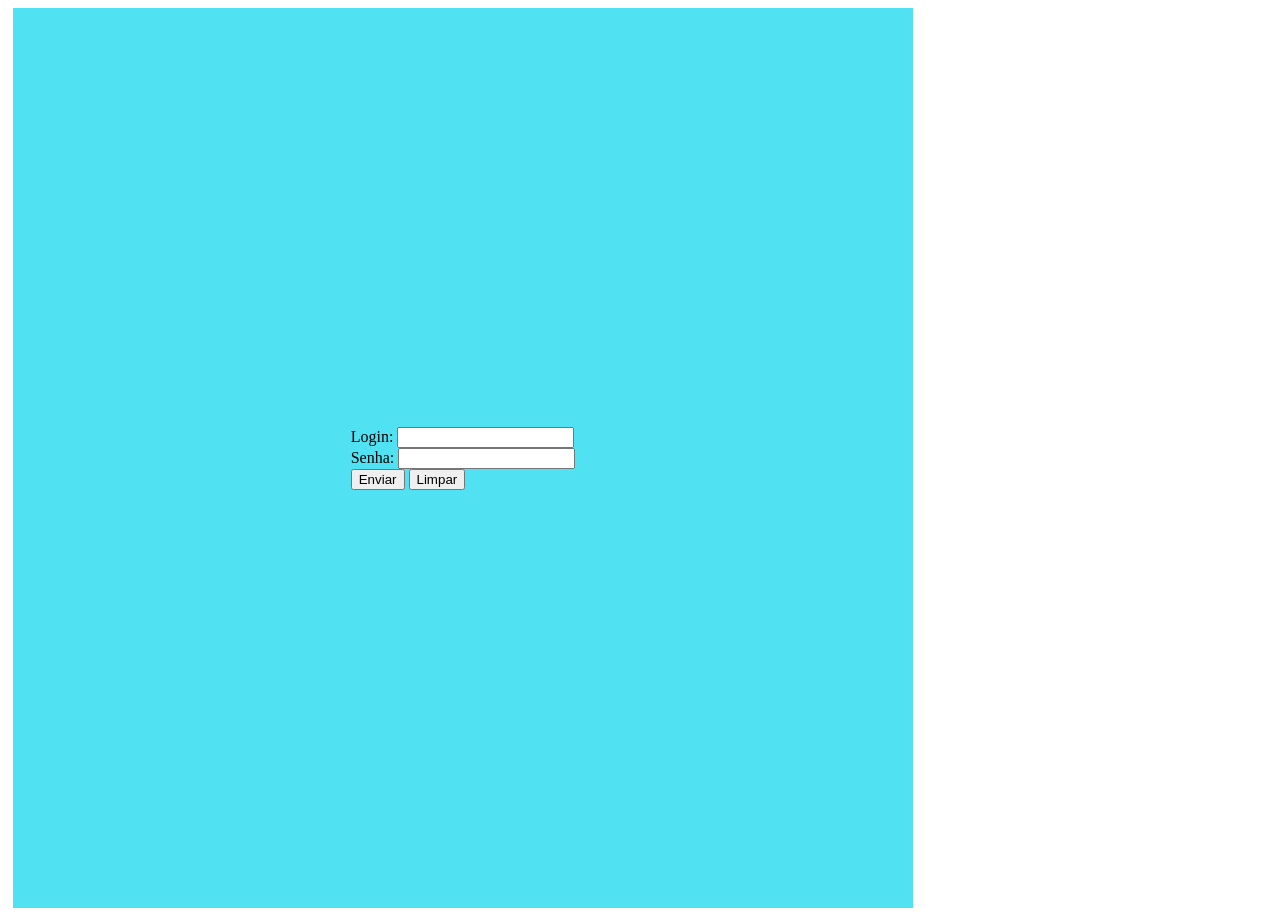
==== db/JavaWebServer/target/JavaWebServer-1.0/index.html @ 2f8060c8 "primeiro commit do proj" ====
<!DOCTYPE html>
<html lang="en">
<head>
    <meta charset="UTF-8">
    <meta name="viewport" content="width=device-width, initial-scale=1.0">
    <link rel = "stylesheet" type="text/css" href="css/style.css">
    <title>Login</title>
</head>
<body>
    
    <header> 

    </header>


    <main> 
          <form> 
            <div class = "content">
                <div>
                    <div>
                        <label> Login: </label>
                        <input type = "text" name="user" class = "userInput"> 
                    </div>
                    <div>
                        <label> Senha: </label>
                        <input type = "password" name="passw" class = "userInput" >
                    </div>
                    
                    <button> Enviar </button>
                    <button> Limpar </button>
                </div>
            </div>
          </form>
    </main>
    
    <footer> 


    </footer>

</body>
</html>
---- db/JavaWebServer/target/JavaWebServer-1.0/css/style.css ----
.content{
    background-color: #50E2F2;
    display: flex;
    justify-content : center;
    align-items: center;
    height: 100vh;
    width: 100vh;
    margin: 5px;
}
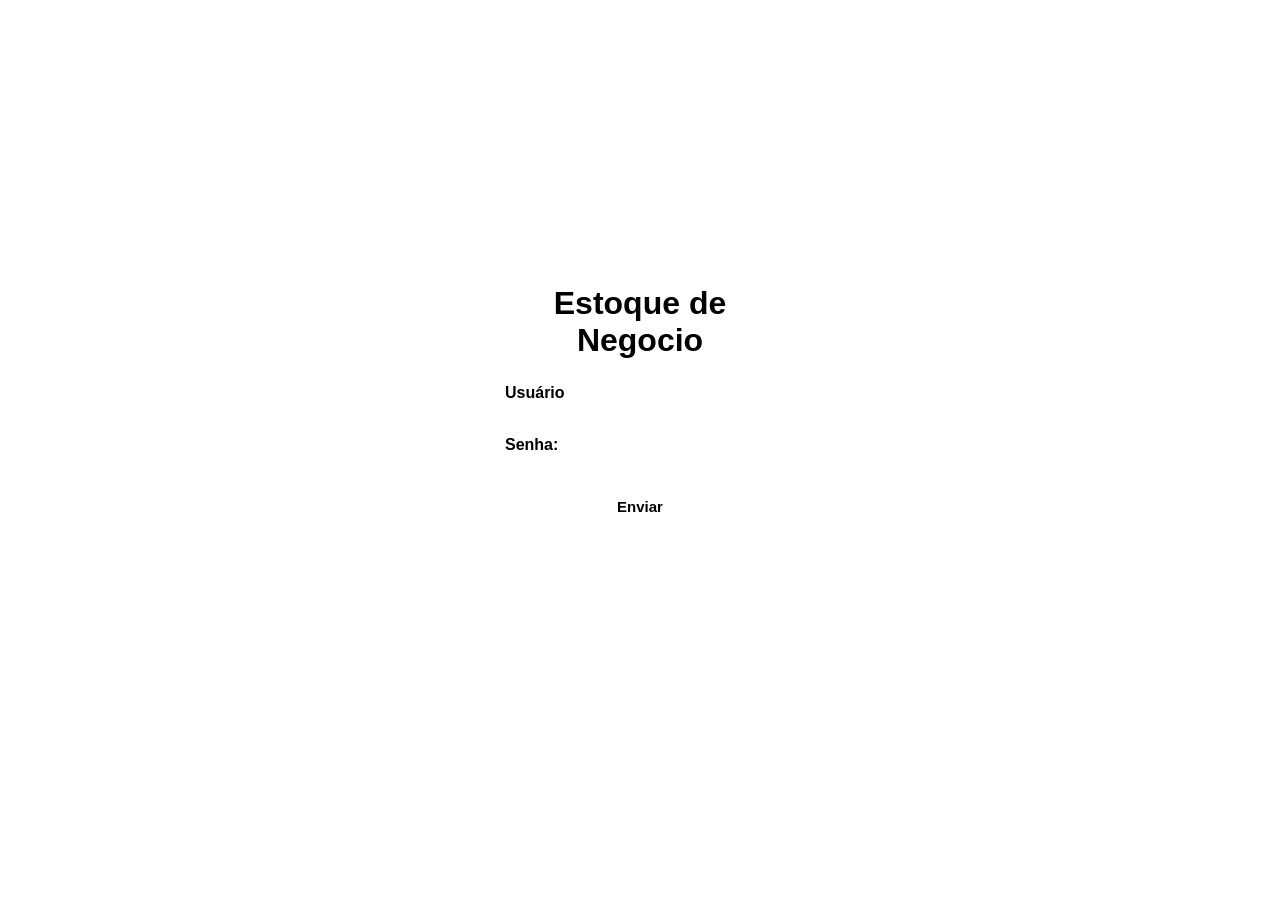
==== commit 0f5df001: "Concertado a conexão com o banco e a inserção de mais elementos CSS" ====
--- a/db/JavaWebServer/target/JavaWebServer-1.0/index.html
+++ b/db/JavaWebServer/target/JavaWebServer-1.0/index.html
@@ -3,6 +3,9 @@
 <head>
     <meta charset="UTF-8">
     <meta name="viewport" content="width=device-width, initial-scale=1.0">
+    
+    <link rel = "stylesheet" type="text/css" href="css/reset.css">
+    <link rel = "stylesheet" type="text/css" href="css/color.css">
     <link rel = "stylesheet" type="text/css" href="css/style.css">
     <title>Login</title>
 </head>
@@ -14,20 +17,25 @@
 
 
     <main> 
-          <form> 
-            <div class = "content">
+        <form action = "login" method="post"> 
+            <div class = "container">
+                <h1>Estoque de Negocio </h1>
+                <div id = "login">
+                  <div>
+                        <label> Usuário </label>
+                        <div>
+                        <input type = "text" name="user" class = "userInput"> 
+                        </div>
+                </div>
                 <div>
-                    <div>
-                        <label> Login: </label>
-                        <input type = "text" name="user" class = "userInput"> 
-                    </div>
-                    <div>
                         <label> Senha: </label>
+                        <div>
                         <input type = "password" name="passw" class = "userInput" >
-                    </div>
-                    
+                        </div>
+                </div>
+                <div>
                     <button> Enviar </button>
-                    <button> Limpar </button>
+                </div>
                 </div>
             </div>
           </form>
--- a/db/JavaWebServer/target/JavaWebServer-1.0/css/style.css
+++ b/db/JavaWebServer/target/JavaWebServer-1.0/css/style.css
@@ -1,9 +1,60 @@
-.content{
-    background-color: #50E2F2;
-    display: flex;
-    justify-content : center;
-    align-items: center;
-    height: 100vh;
-    width: 100vh;
-    margin: 5px;
-}+body {
+margin: 0px;
+height: 90vh;
+display: flex;
+background: linear-gradient(150deg,var(--primary-dark), var(--primary-medium) ); /* var é para referencia uma varivel que colocamos no css, simular uma variavel*/
+justify-content: center; /*centraliza na horizontal*/
+align-items: center; /*centraliza na vertical*/
+}
+
+.container{
+    background: var(--white);
+    padding: 40px;
+    width: 350px;
+    box-shadow: 0px 8px 25px var(--shadow-default); 
+    border-radius: 20px;
+}
+/* hierarquia  no css*/
+.container h1 {
+    text-align: center;
+    margin-bottom: 25px;
+    color: var(--gray-dark);
+}
+
+label{
+    display: block; /* o que falou ?*/
+    margin-bottom: 5px;
+    font-weight: bold;
+}
+
+input{
+    width: 100%;
+    padding: 2px;
+    margin-bottom: 10px;
+    border-radius: 5px;
+    border: 2px solid var(--gray-medium);
+    transition: 1sec;
+}
+
+input:focus{
+    border-color: var(--gray-dark);
+    outline: none;
+}
+
+button{
+    width: 100%;
+    padding: 10px;
+    background-color: var(--success);
+    border: none;
+    border-radius: 5px;
+    color: var(--white);
+    font-size: 15px;
+    font-weight: bold;
+    cursor: pointer;
+    transition: 0.3s;
+}
+
+button:hover {
+    background-color: var(--success-hover);
+}
+
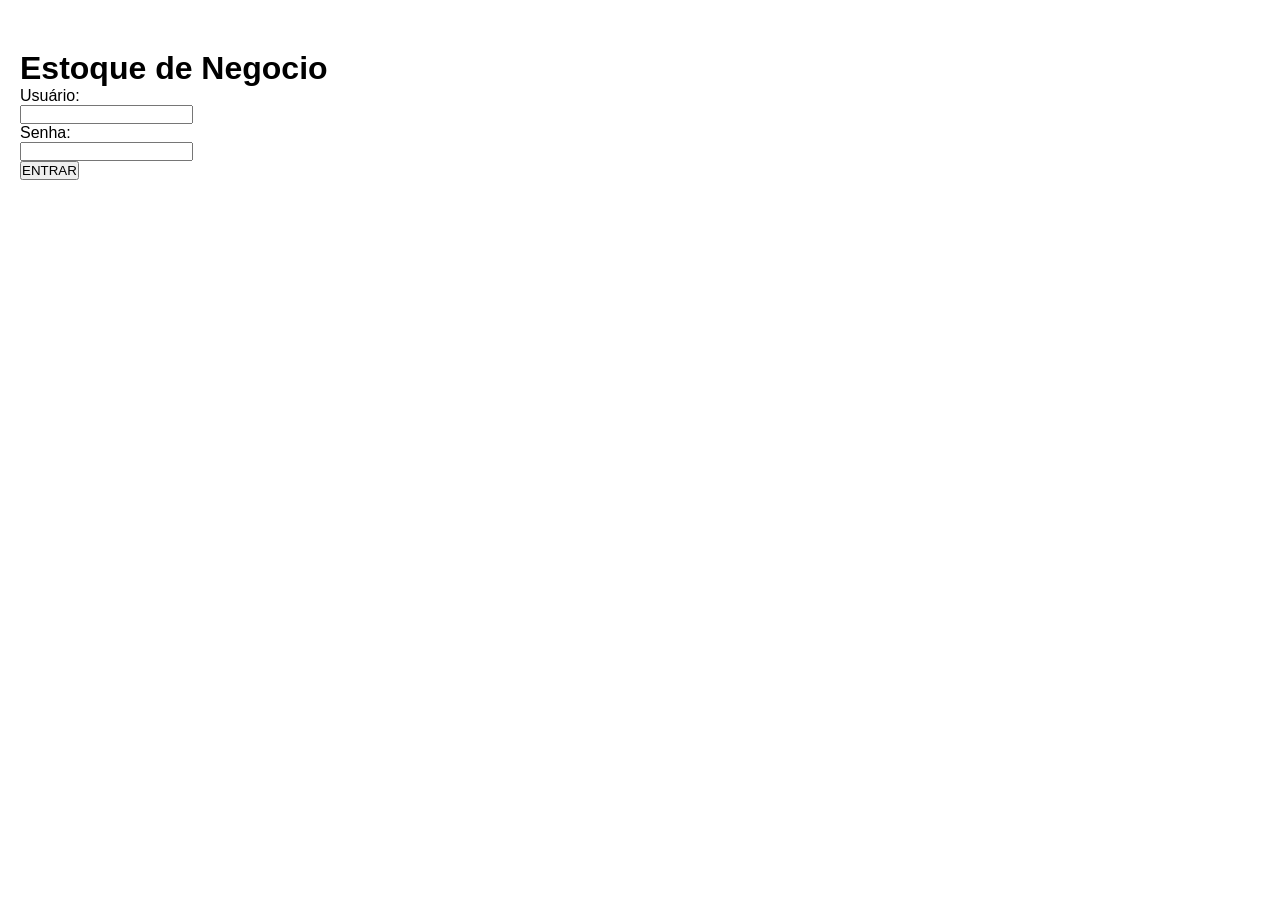
==== commit 26172867: "Alterações de cadastro" ====
--- a/db/JavaWebServer/target/JavaWebServer-1.0/index.html
+++ b/db/JavaWebServer/target/JavaWebServer-1.0/index.html
@@ -6,45 +6,30 @@
     
     <link rel = "stylesheet" type="text/css" href="css/reset.css">
     <link rel = "stylesheet" type="text/css" href="css/color.css">
-    <link rel = "stylesheet" type="text/css" href="css/style.css">
+    <link rel = "stylesheet" type="text/css" href="css/padraoPagina.css">
+    <link rel = "stylesheet" type="text/css" href="css/index.css">
     <title>Login</title>
 </head>
 <body>
-    
-    <header> 
-
-    </header>
-
-
     <main> 
         <form action = "login" method="post"> 
             <div class = "container">
-                <h1>Estoque de Negocio </h1>
+                <h1 id="titulo">Estoque de Negocio </h1>
                 <div id = "login">
-                  <div>
-                        <label> Usuário </label>
+                        <label> Usuário: </label>
                         <div>
                         <input type = "text" name="user" class = "userInput"> 
                         </div>
-                </div>
-                <div>
                         <label> Senha: </label>
                         <div>
-                        <input type = "password" name="passw" class = "userInput" >
+                        <input type = "password" name="passw" class = "passwInput" >
                         </div>
-                </div>
                 <div>
-                    <button> Enviar </button>
+                    <button> ENTRAR </button>
                 </div>
                 </div>
             </div>
           </form>
     </main>
-    
-    <footer> 
-
-
-    </footer>
-
 </body>
 </html>
--- a/db/JavaWebServer/target/JavaWebServer-1.0/css/color.css
+++ b/db/JavaWebServer/target/JavaWebServer-1.0/css/color.css
@@ -0,0 +1,26 @@
+:root {
+    /* Cores principais */
+    --primary-corfundolight: #4EB0E6;
+    --primary-corfundodark: #194B77;
+    --primary-light: #bbe1fa;
+    
+    /* Barras */
+    --fundo-pesquisa: #6166FF;
+
+    /* Cor de ação (botões / confirmação) */
+    --success: #1b9c85;
+    --success-hover: #157a6e;
+    --button-padrao: #ffffff;
+
+    /* Neutros */
+    --white: #ffffff;
+    --gray-light: #f5f5f5;
+    --gray-medium: #cccccc;
+    --gray-dark: #333333;
+
+    /* Sombra */
+    --shadow-default: #333333;
+    
+    /* cor de alertas */
+    --red-aviso: #F53C3D;
+}
--- a/db/JavaWebServer/target/JavaWebServer-1.0/css/padraoPagina.css
+++ b/db/JavaWebServer/target/JavaWebServer-1.0/css/padraoPagina.css
@@ -0,0 +1,32 @@
+body{
+    height: 100vh;
+    display: flex;
+}
+
+body main{
+        margin-top: 50px; /*coloquei a main dentro de uma caixinha com as margens.*/
+        margin-bottom: 50px; 
+        margin-left: 20px;
+        margin-right: 20px;
+}
+
+header{
+    background: linear-gradient(90deg, var(--primary-corfundolight), var(--primary-corfundodark) );
+    height: 50px;
+    width: 100vw;
+    display: block; /*trava na posição colocada*/
+    position: fixed; /* fixa na hora da rolagem da página, mesmo com a rolagem permanece no mesmo lugar da visualização*/ 
+    
+}
+
+footer{
+    background: linear-gradient(90deg, var(--primary-corfundolight), var(--primary-corfundodark) );
+    height: 50px;
+    width: 100vw;
+    position: absolute; /* fica no final de TODA página*/
+    bottom: 0; /* define a posição relativo a div pai */
+}
+
+button:hover{
+    cursor: pointer;
+}
